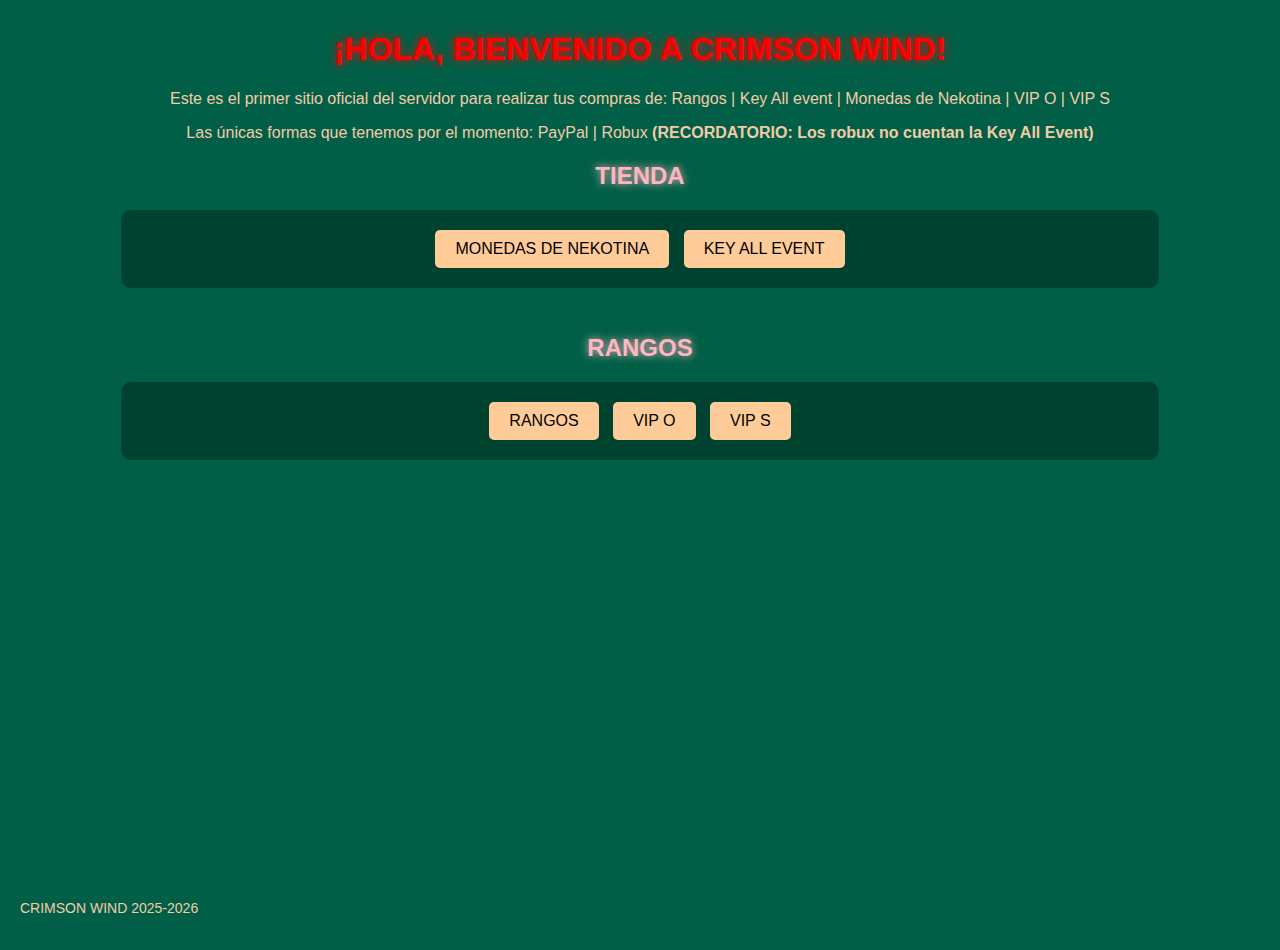
==== index.html @ 0b45e433 "Add files via upload" ====
<!DOCTYPE html>
<html lang="es">
<head>
    <meta charset="UTF-8">
    <meta name="viewport" content="width=device-width, initial-scale=1.0">
    <title>Crimson Wind</title>
    <style>
        body {
            background-color: #005f46;
            text-align: center;
            color: #f5cba7;
            font-family: Arial, sans-serif;
            position: relative;
            min-height: 100vh;
            margin: 0;
            padding-bottom: 30px; /* Espacio para el footer */
            border: 10px solid transparent;
            border-radius: 15px;
            animation: borderGlow 5s infinite linear;
        }

        @keyframes borderGlow {
            0% { border-color: #ff99cc; } /* Rosa pastel */
            25% { border-color: #ffcc99; } /* Naranja pastel */
            50% { border-color: #99ffcc; } /* Verde menta */
            75% { border-color: #99ccff; } /* Azul cielo */
            100% { border-color: #ff99cc; } /* Rosa pastel */
        }

        h1 {
            color: red;
            text-shadow: 0 0 10px red;
        }

        h2 {
            color: #ffb6c1; /* Rosa pastel neón */
            text-shadow: 0 0 8px #ffb6c1;
        }

        .container {
            margin-top: 20px;
        }

        .semi-transparent-box {
            padding: 15px;
            display: inline-block;
            width: 80%;
            background: rgba(0, 0, 0, 0.3); /* Fondo negro con 30% de opacidad */
            border-radius: 10px;
        }

        .button {
            background-color: #ffcc99;
            border: none;
            padding: 10px 20px;
            margin: 5px;
            font-size: 16px;
            cursor: pointer;
            border-radius: 5px;
        }

        /* Separador con efecto llamativo pastel */
        .separator {
            width: 90%;
            height: 6px;
            margin: 20px auto;
            border-radius: 5px;
            animation: separatorGlow 5s infinite linear;
        }

        @keyframes separatorGlow {
            0% { background-color: #ff99cc; } /* Rosa pastel */
            25% { background-color: #ffcc99; } /* Naranja pastel */
            50% { background-color: #99ffcc; } /* Verde menta */
            75% { background-color: #99ccff; } /* Azul cielo */
            100% { background-color: #ff99cc; } /* Rosa pastel */
        }

        footer {
            position: absolute;
            bottom: 10px;
            left: 10px;
            font-size: 14px;
            color: #f5cba7;
        }
    </style>
</head>
<body>
    <h1>¡HOLA, BIENVENIDO A CRIMSON WIND!</h1>
    <p>Este es el primer sitio oficial del servidor para realizar tus compras de: Rangos | Key All event | Monedas de Nekotina | VIP O | VIP S</p>
    <p>Las únicas formas que tenemos por el momento: PayPal | Robux <strong>(RECORDATORIO: Los robux no cuentan la Key All Event)</strong></p>
    
    <!-- Categoría TIENDA -->
    <h2>TIENDA</h2>
    <div class="container">
        <div class="semi-transparent-box">
            <button class="button">MONEDAS DE NEKOTINA</button>
            <button class="button">KEY ALL EVENT</button>
        </div>
    </div>

    <div class="separator"></div>

    <!-- Categoría RANGOS -->
    <h2>RANGOS</h2>
    <div class="container">
        <div class="semi-transparent-box">
            <button class="button">RANGOS</button>
            <button class="button">VIP O</button>
            <button class="button">VIP S</button>
        </div>
    </div>

    <footer>
        <p>CRIMSON WIND 2025-2026</p>
    </footer>
</body>
</html>
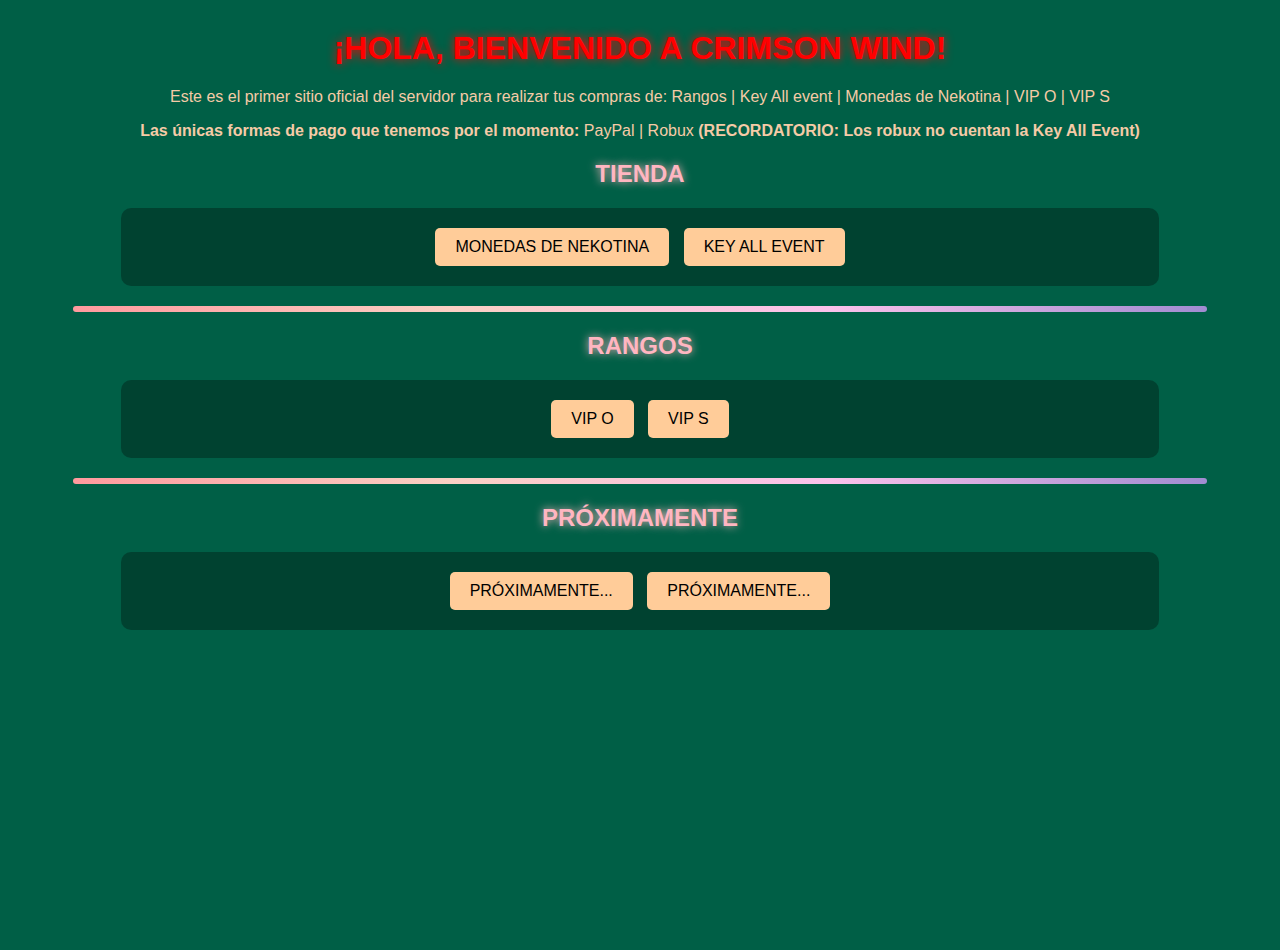
==== commit f0f7ef69: "Add files via upload" ====
--- a/index.html
+++ b/index.html
@@ -1,118 +1,119 @@
 <!DOCTYPE html>
 <html lang="es">
 <head>
-    <meta charset="UTF-8">
-    <meta name="viewport" content="width=device-width, initial-scale=1.0">
-    <title>Crimson Wind</title>
-    <style>
-        body {
-            background-color: #005f46;
-            text-align: center;
-            color: #f5cba7;
-            font-family: Arial, sans-serif;
-            position: relative;
-            min-height: 100vh;
-            margin: 0;
-            padding-bottom: 30px; /* Espacio para el footer */
-            border: 10px solid transparent;
-            border-radius: 15px;
-            animation: borderGlow 5s infinite linear;
-        }
+  <meta charset="UTF-8">
+  <meta name="viewport" content="width=device-width, initial-scale=1.0">
+  <title>Crimson Wind</title>
+  <style>
+    body {
+      background-color: #005f46;
+      text-align: center;
+      color: #f5cba7;
+      font-family: Arial, sans-serif;
+      position: relative;
+      min-height: 100vh;
+      margin: 0;
+      padding-bottom: 30px; /* Espacio para el footer */
+      border: 10px solid transparent;
+      border-radius: 15px;
+      animation: borderGlow 5s infinite linear;
+    }
 
-        @keyframes borderGlow {
-            0% { border-color: #ff99cc; } /* Rosa pastel */
-            25% { border-color: #ffcc99; } /* Naranja pastel */
-            50% { border-color: #99ffcc; } /* Verde menta */
-            75% { border-color: #99ccff; } /* Azul cielo */
-            100% { border-color: #ff99cc; } /* Rosa pastel */
-        }
+    @keyframes borderGlow {
+      0% { border-color: #ff99cc; } /* Rosa pastel */
+      25% { border-color: #ffcc99; } /* Naranja pastel */
+      50% { border-color: #99ffcc; } /* Verde menta */
+      75% { border-color: #99ccff; } /* Azul cielo */
+      100% { border-color: #ff99cc; } /* Rosa pastel */
+    }
 
-        h1 {
-            color: red;
-            text-shadow: 0 0 10px red;
-        }
+    h1 {
+      color: red;
+      text-shadow: 0 0 10px red;
+      margin-top: 20px;
+    }
 
-        h2 {
-            color: #ffb6c1; /* Rosa pastel neón */
-            text-shadow: 0 0 8px #ffb6c1;
-        }
+    h2 {
+      color: #ffb6c1; /* Rosa pastel neón */
+      text-shadow: 0 0 8px #ffb6c1;
+    }
 
-        .container {
-            margin-top: 20px;
-        }
+    .container {
+      margin-top: 20px;
+    }
 
-        .semi-transparent-box {
-            padding: 15px;
-            display: inline-block;
-            width: 80%;
-            background: rgba(0, 0, 0, 0.3); /* Fondo negro con 30% de opacidad */
-            border-radius: 10px;
-        }
+    .semi-transparent-box {
+      padding: 15px;
+      display: inline-block;
+      width: 80%;
+      background: rgba(0, 0, 0, 0.3); /* Fondo negro con 30% de opacidad */
+      border-radius: 10px;
+    }
 
-        .button {
-            background-color: #ffcc99;
-            border: none;
-            padding: 10px 20px;
-            margin: 5px;
-            font-size: 16px;
-            cursor: pointer;
-            border-radius: 5px;
-        }
+    .button {
+      background-color: #ffcc99;
+      border: none;
+      padding: 10px 20px;
+      margin: 5px;
+      font-size: 16px;
+      cursor: pointer;
+      border-radius: 5px;
+    }
 
-        /* Separador con efecto llamativo pastel */
-        .separator {
-            width: 90%;
-            height: 6px;
-            margin: 20px auto;
-            border-radius: 5px;
-            animation: separatorGlow 5s infinite linear;
-        }
+    /* Separador llamativo pastel */
+    .separator {
+      width: 90%;
+      height: 6px;
+      background: linear-gradient(90deg, #ff9a9e, #fad0c4, #fbc2eb, #a18cd1);
+      border-radius: 5px;
+      margin: 20px auto;
+    }
 
-        @keyframes separatorGlow {
-            0% { background-color: #ff99cc; } /* Rosa pastel */
-            25% { background-color: #ffcc99; } /* Naranja pastel */
-            50% { background-color: #99ffcc; } /* Verde menta */
-            75% { background-color: #99ccff; } /* Azul cielo */
-            100% { background-color: #ff99cc; } /* Rosa pastel */
-        }
-
-        footer {
-            position: absolute;
-            bottom: 10px;
-            left: 10px;
-            font-size: 14px;
-            color: #f5cba7;
-        }
-    </style>
+    footer {
+      position: absolute;
+      bottom: 10px;
+      left: 10px;
+      font-size: 14px;
+      color: #f5cba7;
+    }
+  </style>
 </head>
 <body>
-    <h1>¡HOLA, BIENVENIDO A CRIMSON WIND!</h1>
-    <p>Este es el primer sitio oficial del servidor para realizar tus compras de: Rangos | Key All event | Monedas de Nekotina | VIP O | VIP S</p>
-    <p>Las únicas formas que tenemos por el momento: PayPal | Robux <strong>(RECORDATORIO: Los robux no cuentan la Key All Event)</strong></p>
-    
-    <!-- Categoría TIENDA -->
-    <h2>TIENDA</h2>
-    <div class="container">
-        <div class="semi-transparent-box">
-            <button class="button">MONEDAS DE NEKOTINA</button>
-            <button class="button">KEY ALL EVENT</button>
-        </div>
+  <h1>¡HOLA, BIENVENIDO A CRIMSON WIND!</h1>
+  <p>
+    Este es el primer sitio oficial del servidor para realizar tus compras de: Rangos | Key All event | Monedas de Nekotina | VIP O | VIP S
+  </p>
+  <p>
+    <strong>Las únicas formas de pago que tenemos por el momento:</strong> 
+    PayPal | Robux 
+    <strong>(RECORDATORIO: Los robux no cuentan la Key All Event)</strong>
+  </p>
+  
+  <!-- Categoría TIENDA -->
+  <h2>TIENDA</h2>
+  <div class="container">
+    <div class="semi-transparent-box">
+      <button class="button">MONEDAS DE NEKOTINA</button>
+      <button class="button">KEY ALL EVENT</button>
     </div>
+  </div>
 
-    <div class="separator"></div>
+  <div class="separator"></div>
 
-    <!-- Categoría RANGOS -->
-    <h2>RANGOS</h2>
-    <div class="container">
-        <div class="semi-transparent-box">
-            <button class="button">RANGOS</button>
-            <button class="button">VIP O</button>
-            <button class="button">VIP S</button>
-        </div>
+  <!-- Categoría RANGOS -->
+  <h2>RANGOS</h2>
+  <div class="container">
+    <div class="semi-transparent-box">
+      <button class="button">VIP O</button>
+      <button class="button">VIP S</button>
     </div>
+  </div>
 
-    <footer>
-        <p>CRIMSON WIND 2025-2026</p>
-    </footer>
-</body>
-</html>+  <div class="separator"></div>
+
+  <!-- Categoría PRÓXIMAMENTE -->
+  <h2>PRÓXIMAMENTE</h2>
+  <div class="container">
+    <div class="semi-transparent-box">
+      <button class="button">PRÓXIMAMENTE...</button>
+      <button class="button">PRÓXIMAMENTE...</button>